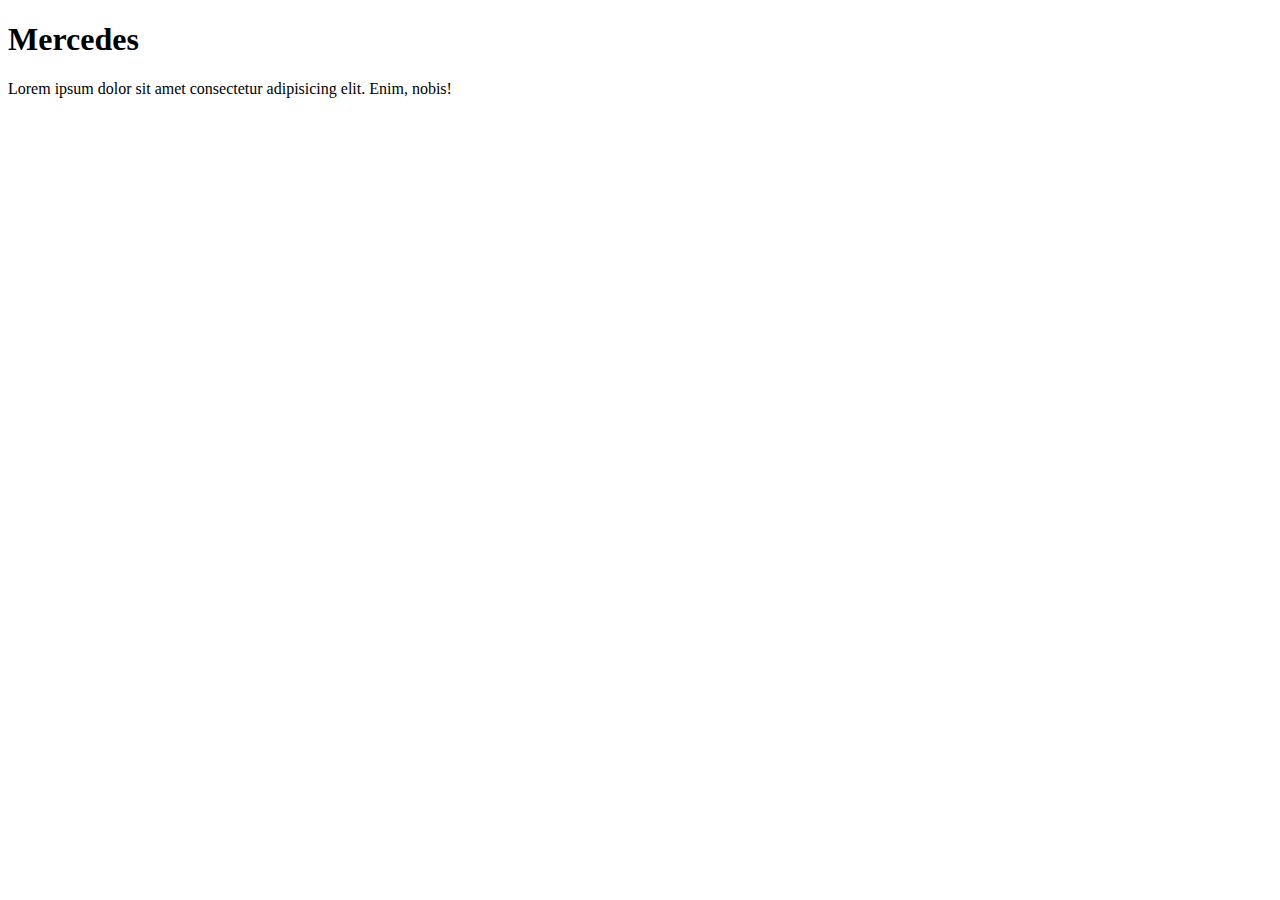
==== mercedes.html @ caacfce0 "p" ====
<!DOCTYPE html>
<html lang="da">

<head>
    <meta charset="utf-8">
    <meta name="viewport" content="width=device-width, initial-scale=1.0">
    <title></title>


</head>

<body>
    <h1>Mercedes</h1>
    <p>Lorem ipsum dolor sit amet consectetur adipisicing elit. Enim, nobis!</p>

</body>

</html>
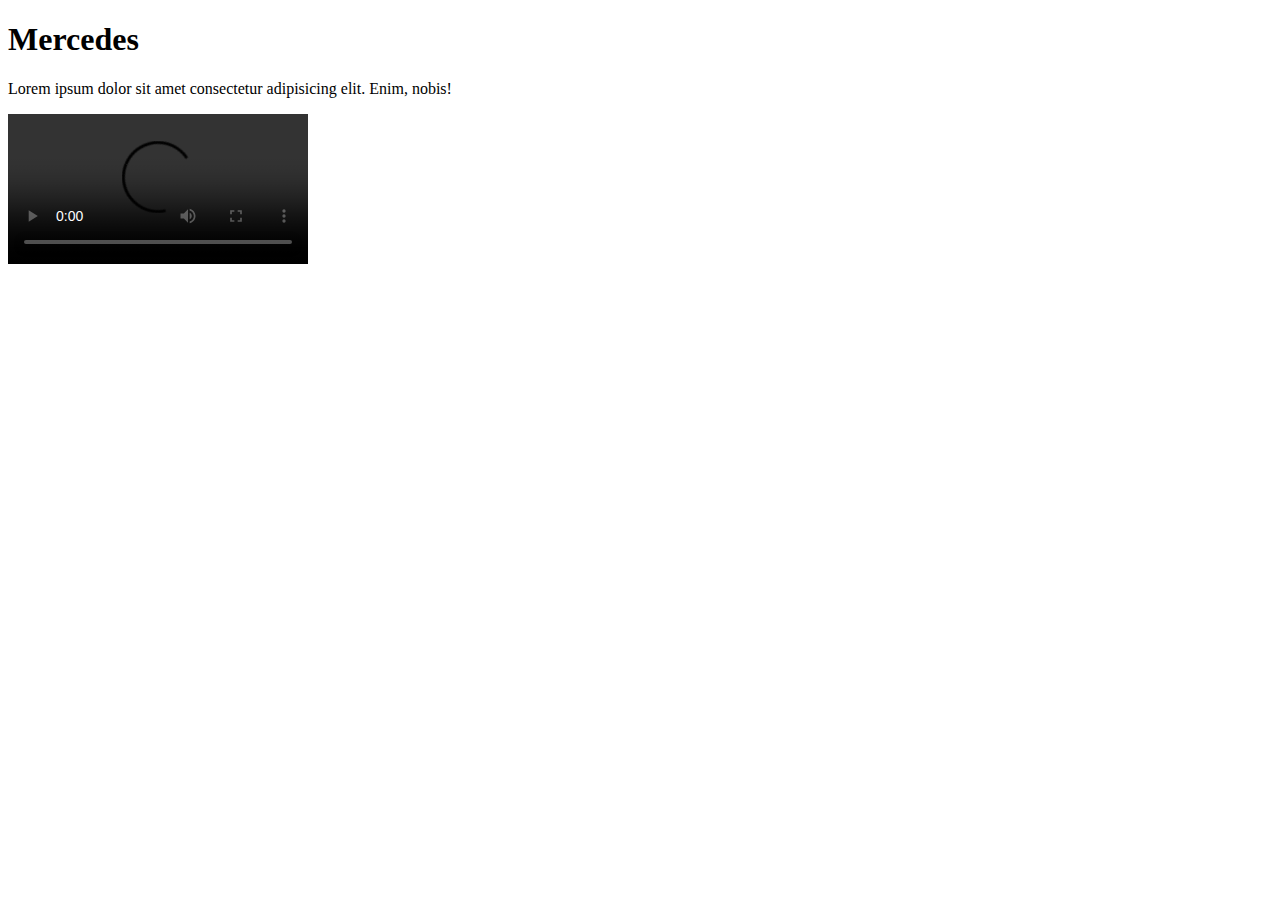
==== commit c47b0d52: "farve" ====
--- a/mercedes.html
+++ b/mercedes.html
@@ -13,6 +13,8 @@
     <h1>Mercedes</h1>
     <p>Lorem ipsum dolor sit amet consectetur adipisicing elit. Enim, nobis!</p>
 
+    <video src="http://peujatkea.dk/kea/05_indhold/img_8694.mp4" controls></video>
+
 </body>
 
 </html>
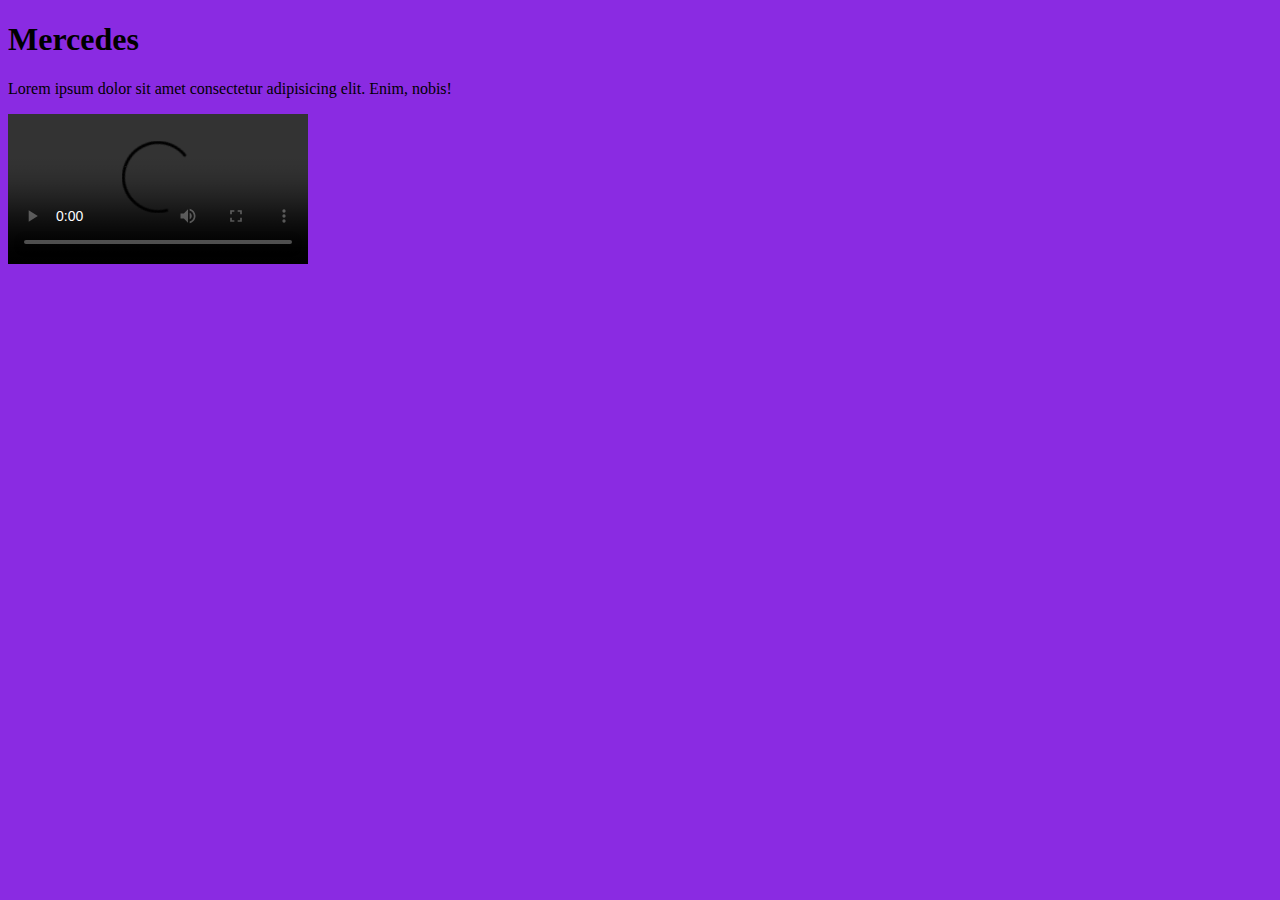
==== commit dec4019c: "farver" ====
--- a/mercedes.html
+++ b/mercedes.html
@@ -4,7 +4,10 @@
 <head>
     <meta charset="utf-8">
     <meta name="viewport" content="width=device-width, initial-scale=1.0">
-    <title></title>
+    <link rel="stylesheet" href="styles/mutual_styles.css">
+    <link rel="stylesheet" href="styles/mercedes.css">
+    
+    <title>Mercedes</title>
 
 
 </head>
--- a/styles/mutual_styles.css
+++ b/styles/mutual_styles.css
@@ -0,0 +1,9 @@
+body {
+    background-color: #c6c6c6;
+}
+
+h1 {}
+
+h2 {}
+
+p {}
--- a/styles/mercedes.css
+++ b/styles/mercedes.css
@@ -0,0 +1,3 @@
+body {
+  background-color: blueviolet;
+}
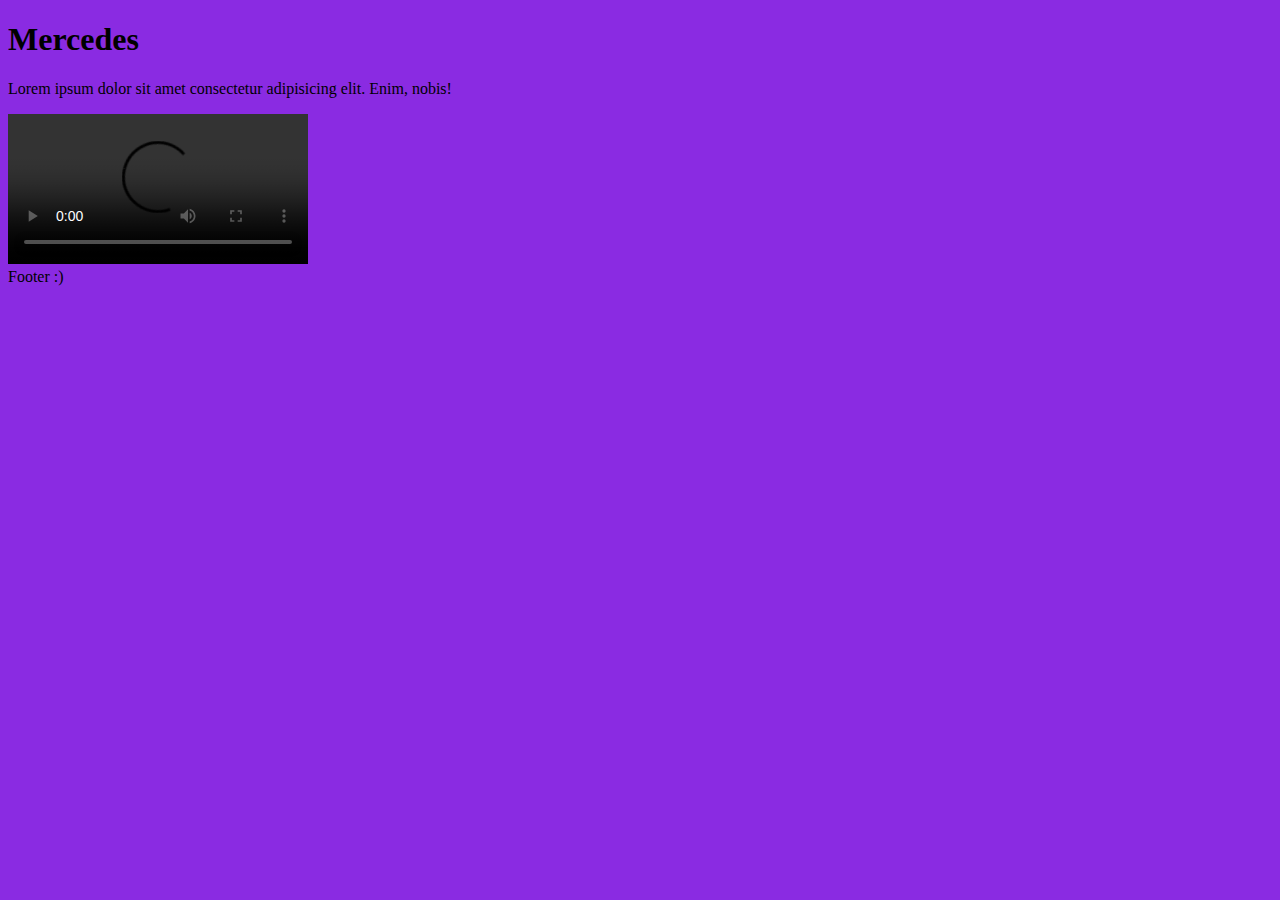
==== commit 2d70a2d6: "footer" ====
--- a/mercedes.html
+++ b/mercedes.html
@@ -6,7 +6,7 @@
     <meta name="viewport" content="width=device-width, initial-scale=1.0">
     <link rel="stylesheet" href="styles/mutual_styles.css">
     <link rel="stylesheet" href="styles/mercedes.css">
-    
+
     <title>Mercedes</title>
 
 
@@ -18,6 +18,9 @@
 
     <video src="http://peujatkea.dk/kea/05_indhold/img_8694.mp4" controls></video>
 
+
+    <footer>Footer :)</footer>
+
 </body>
 
 </html>
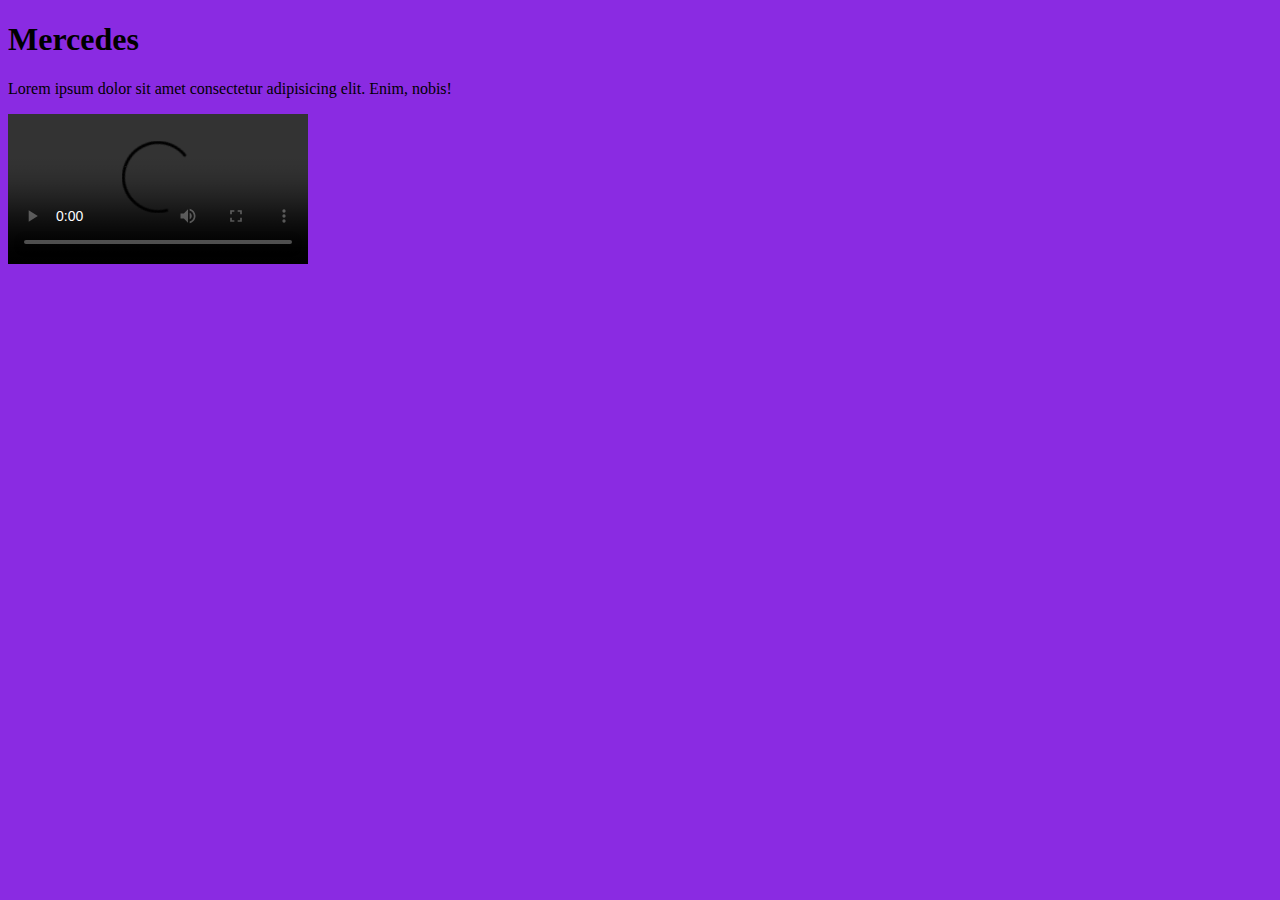
==== commit 043fba8d: "hi" ====
--- a/mercedes.html
+++ b/mercedes.html
@@ -19,8 +19,6 @@
     <video src="http://peujatkea.dk/kea/05_indhold/img_8694.mp4" controls></video>
 
 
-    <footer>Footer :)</footer>
-
 </body>
 
 </html>
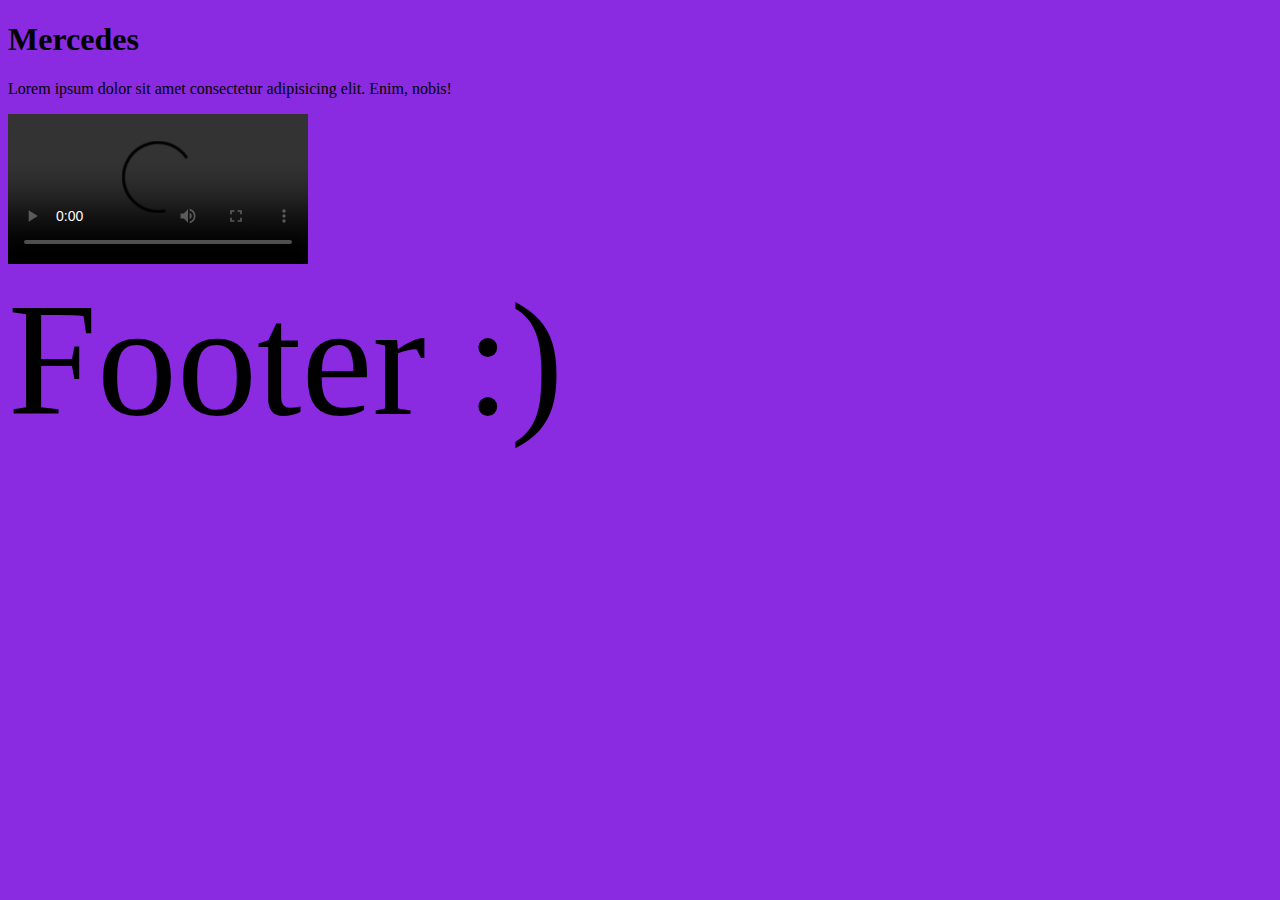
==== commit d730a2a1: "footer" ====
--- a/mercedes.html
+++ b/mercedes.html
@@ -18,7 +18,7 @@
 
     <video src="http://peujatkea.dk/kea/05_indhold/img_8694.mp4" controls></video>
 
-
+    <footer>Footer :)</footer>
 </body>
 
 </html>
--- a/styles/mutual_styles.css
+++ b/styles/mutual_styles.css
@@ -1,9 +1,16 @@
 body {
-    background-color: #c6c6c6;
+  background-color: #c6c6c6;
 }
 
-h1 {}
+h1 {
+}
 
-h2 {}
+h2 {
+}
 
-p {}
+p {
+}
+
+footer {
+  font-size: 10rem;
+}
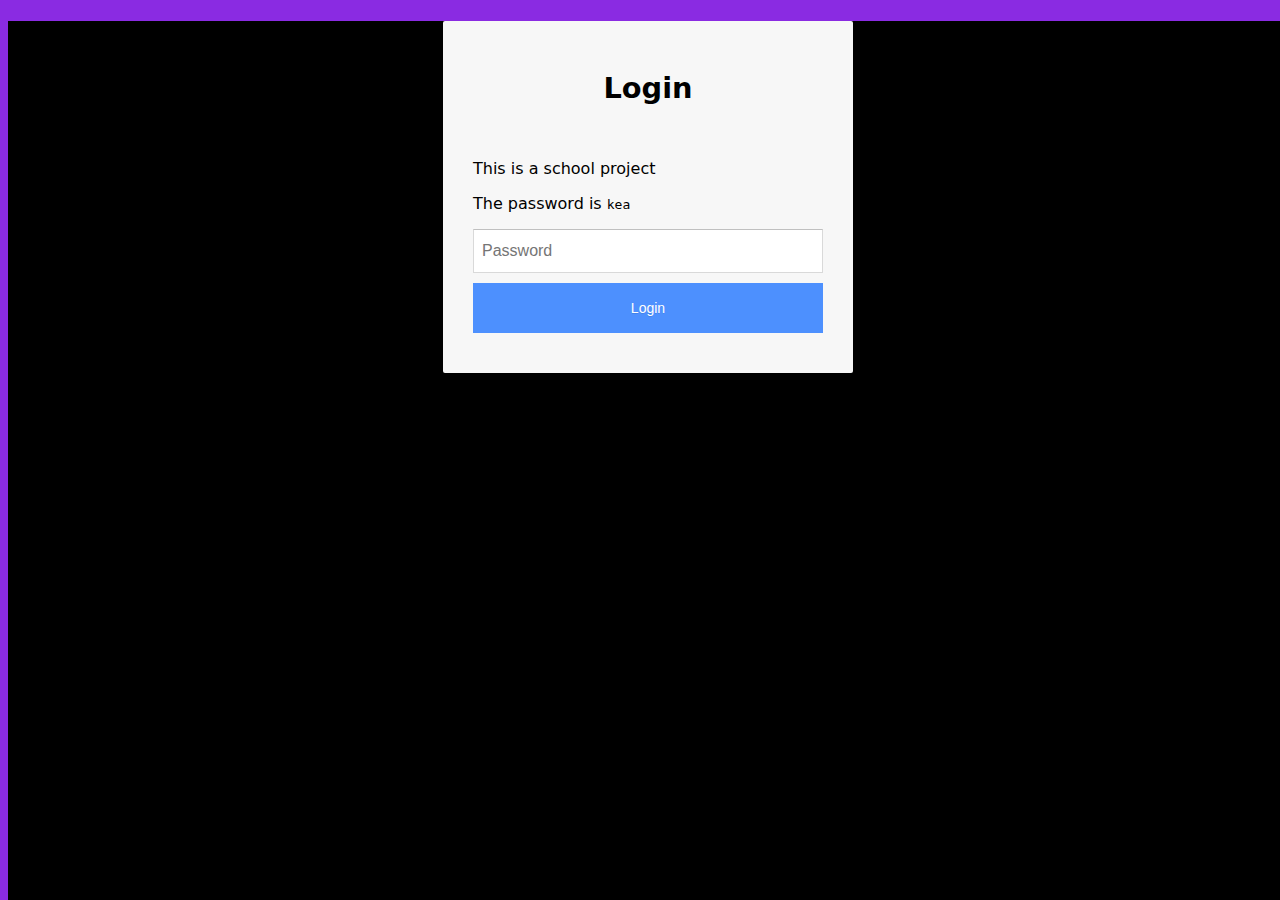
==== commit a5be1ee9: "js" ====
--- a/mercedes.html
+++ b/mercedes.html
@@ -17,6 +17,8 @@
     <p>Lorem ipsum dolor sit amet consectetur adipisicing elit. Enim, nobis!</p>
 
     <video src="http://peujatkea.dk/kea/05_indhold/img_8694.mp4" controls></video>
+    
+    <script src="javascript/login.js"></script>
 
     <footer>Footer :)</footer>
 </body>
